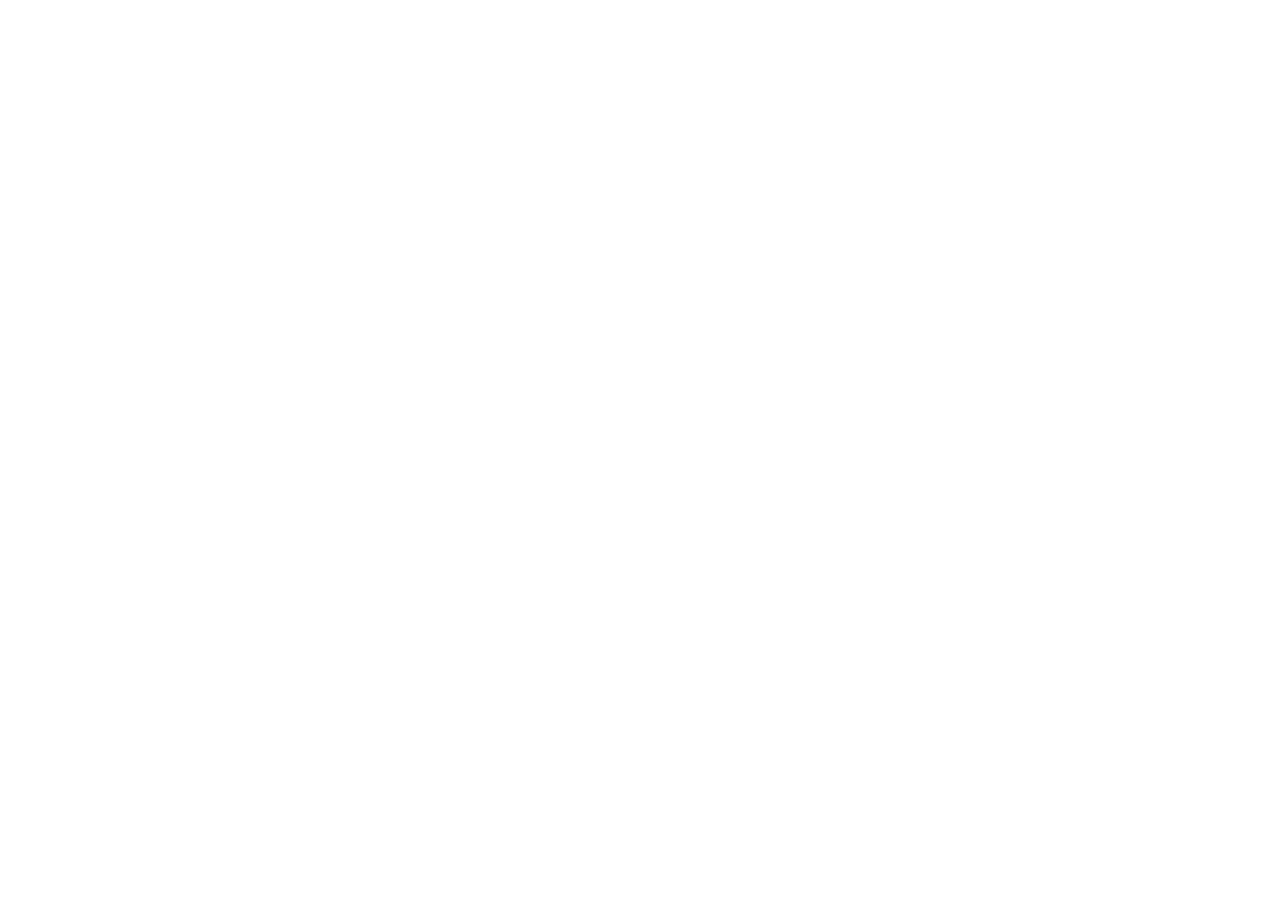
==== 0206-v-if/index.html @ 69d749a3 "Alterado 0204" ====
<!DOCTYPE html>
<html lang="en">
  <head>
    <meta charset="UTF-8" />
    <meta http-equiv="X-UA-Compatible" content="IE=edge" />
    <meta name="viewport" content="width=device-width, initial-scale=1.0" />
    <script src="../lib/vue.js"></script>
    <title>Document</title>
  </head>
  <body></body>
</html>
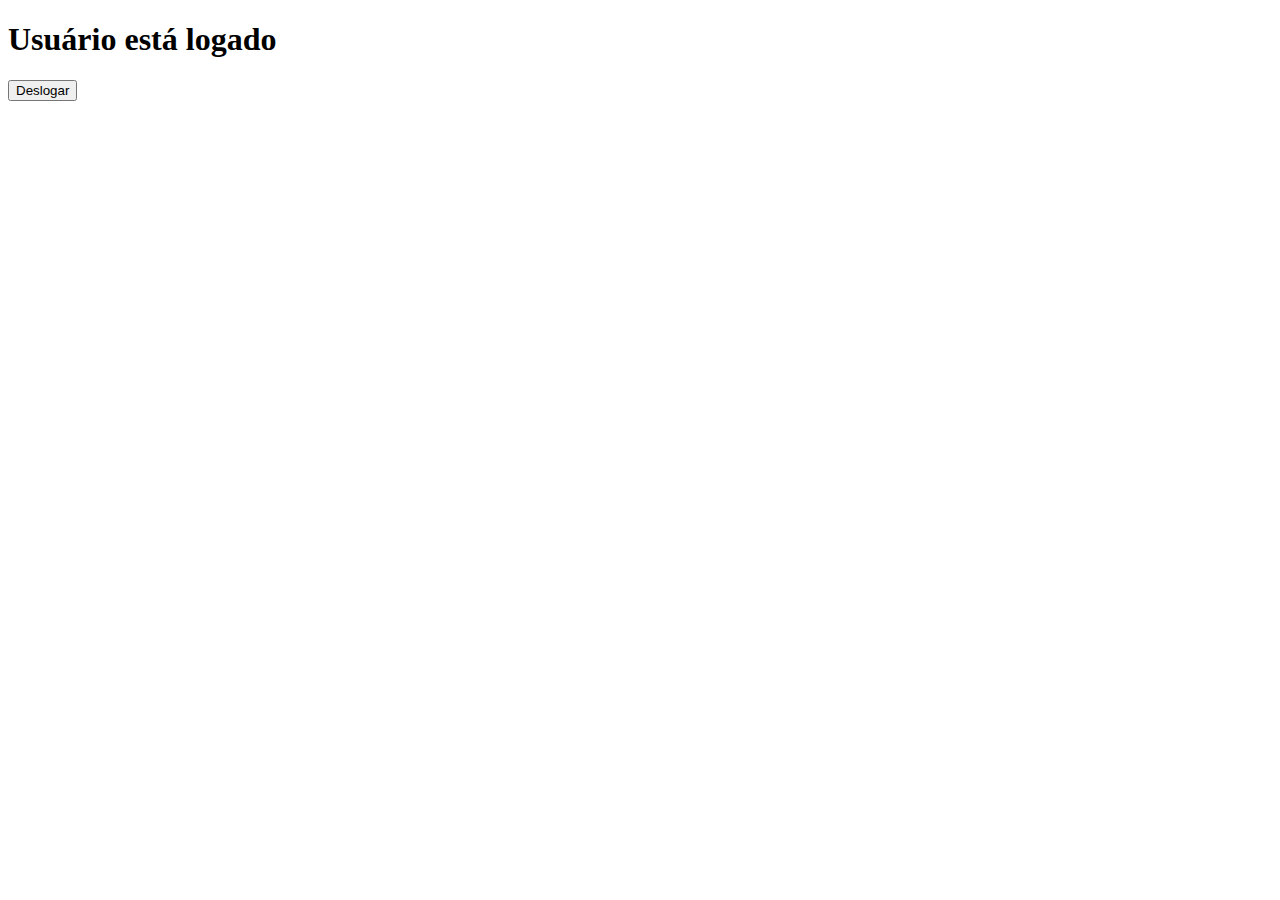
==== commit 587b1f13: "Finalizado 0206" ====
--- a/0206-v-if/index.html
+++ b/0206-v-if/index.html
@@ -7,5 +7,27 @@
     <script src="../lib/vue.js"></script>
     <title>Document</title>
   </head>
-  <body></body>
+  <body>
+    <div id="app">
+      <template v-if="logado">
+        <h1>Usuário está logado</h1>
+        <button @click="logado = false">Deslogar</button>
+      </template>
+      <template v-else>
+        <h1>Usuário está deslogado</h1>
+        <button @click="logado = true">Logar</button>
+      </template>
+    </div>
+
+    <script>
+      const vm = new Vue({
+        el: "#app",
+        data: {
+          logado: true,
+        },
+      });
+
+      console.log(vm);
+    </script>
+  </body>
 </html>
